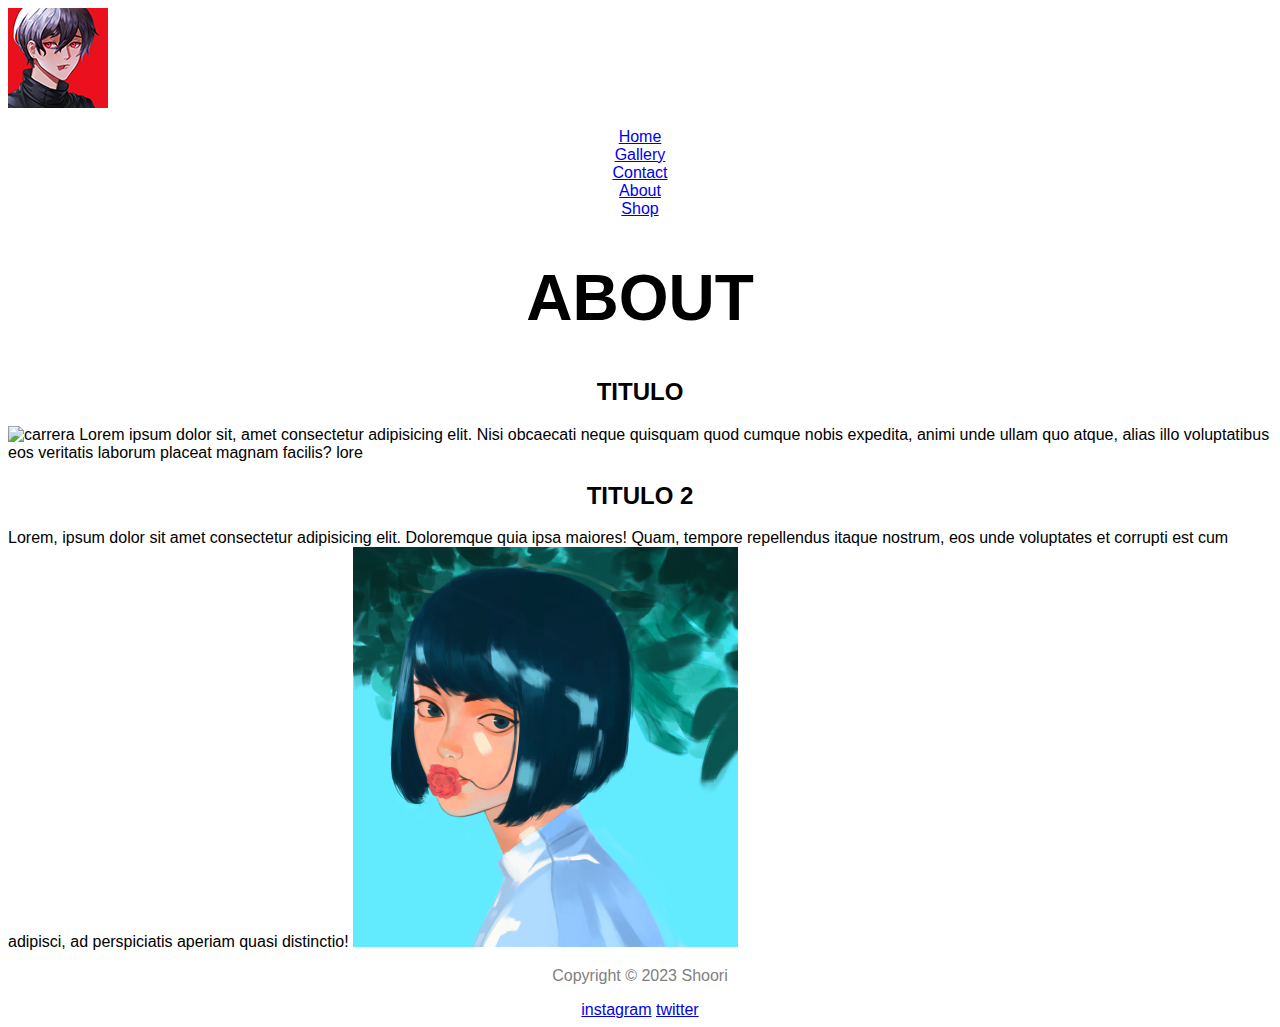
==== pages/about.html @ 1294b1ed "Primer-Commit" ====
<!DOCTYPE html>
<html lang="en">
<head>
    <meta charset="UTF-8">
    <meta name="viewport" content="width=device-width, initial-scale=1.0">
    <title>Shoori - Art</title>
    <!-- CSS de Bootstrap 5 -->
    <link href="https://cdn.jsdelivr.net/npm/bootstrap@5.3.2/dist/css/bootstrap.min.css" rel="stylesheet" integrity="sha384-T3c6CoIi6uLrA9TneNEoa7RxnatzjcDSCmG1MXxSR1GAsXEV/Dwwykc2MPK8M2HN" crossorigin="anonymous">
    <!-- CSS Local -->
    <link rel="stylesheet" href="../css/styles.css">
</head>
<body>
  <!-- Header del About -->
  <header class="headerMain">
    <img src="../Images/logo.jpg" alt="Logo" />
    <nav>
      <ul class="list">
        <li><a href="../index.html">Home</a></li>
        <li><a href="../pages/gallery.html">Gallery</a></li>
        <li><a href="../pages/contact.html">Contact</a></A></li>
        <li><a href="../pages/about.html">About</a></li> 
        <li><a href="../pages/shop.html">Shop</a></li>
      </ul>
    </nav>
  </header>
  <!-- Main del About -->
  <main>
      <h1 class="titleh1 center">ABOUT</h1>
      <section>
        <h2 class="abouth2">TITULO</h2>
        <img src="../Images/CARRE 3.jpg" alt="carrera">
        <span>Lorem ipsum dolor sit, amet consectetur adipisicing elit. Nisi obcaecati neque quisquam quod cumque nobis expedita, animi unde ullam quo atque, alias illo voluptatibus eos veritatis laborum placeat magnam facilis? lore</span>
        <h2 class="abouth2">TITULO 2</h2>
        <span>Lorem, ipsum dolor sit amet consectetur adipisicing elit. Doloremque quia ipsa maiores! Quam, tempore repellendus itaque nostrum, eos unde voluptates et corrupti est cum adipisci, ad perspiciatis aperiam quasi distinctio!</span>
        <img src="../Images/Chica de pelo azul practica.png" alt="chica de pelo azul">
      </section>
  </main>
  <!-- Footer del About -->
    <footer class="footerMain center">
      <p>Copyright © 2023 Shoori</p>
      <a href="https://www.instagram.com/shoori_draws/" target="_blank">instagram</a>
      <a href="https://twitter.com/Shoori_draws" target="_blank">twitter</a>
    </footer>
</body>
</html>
---- css/styles.css ----
/* general */
@font-face {
  font-family: "oswald";
  src: url(../Fonts/Oswald-VariableFont_wght.ttf);
}

body {
  overflow-y: scroll;
}
.center {
  text-align: center;
}
html {
  font-family: "oswald", sans-serif;
}

/* home */
.imgBackground {
  width: 100%;
}

/* gallery */
.footerMain {
  color: grey;
}

/* Listas header */
.list {
  padding-inline-start: 0;
  list-style-type: none;
  text-align: center;
}

/* contact */
.titleh1 {
  font-size: 4rem;
}

/* about */
.abouth2 {
  text-align: center;
}
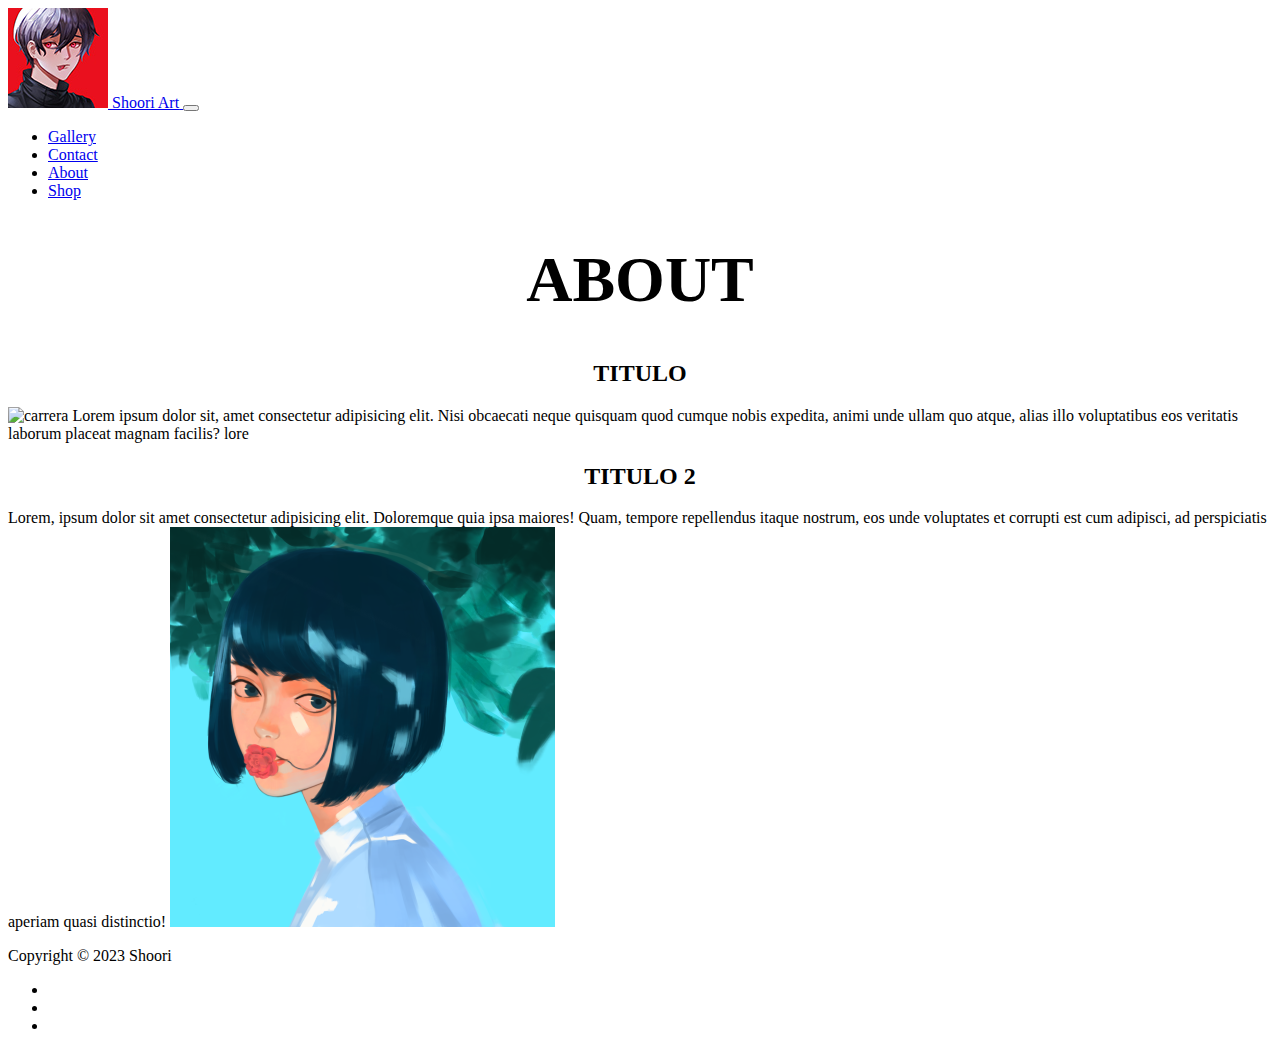
==== commit f5f407e7: "nav-footer-funcionando" ====
--- a/pages/about.html
+++ b/pages/about.html
@@ -1,45 +1,130 @@
 <!DOCTYPE html>
 <html lang="en">
-<head>
-    <meta charset="UTF-8">
-    <meta name="viewport" content="width=device-width, initial-scale=1.0">
+  <head>
+    <meta charset="UTF-8" />
+    <meta name="viewport" content="width=device-width, initial-scale=1.0" />
     <title>Shoori - Art</title>
     <!-- CSS de Bootstrap 5 -->
-    <link href="https://cdn.jsdelivr.net/npm/bootstrap@5.3.2/dist/css/bootstrap.min.css" rel="stylesheet" integrity="sha384-T3c6CoIi6uLrA9TneNEoa7RxnatzjcDSCmG1MXxSR1GAsXEV/Dwwykc2MPK8M2HN" crossorigin="anonymous">
+    <link
+      href="https://cdn.jsdelivr.net/npm/bootstrap@5.3.2/dist/css/bootstrap.min.css"
+      rel="stylesheet"
+      integrity="sha384-T3c6CoIi6uLrA9TneNEoa7RxnatzjcDSCmG1MXxSR1GAsXEV/Dwwykc2MPK8M2HN"
+      crossorigin="anonymous"
+    />
+    <!-- CDN De Iconos De FontAwesome -->
+    <link
+      rel="stylesheet"
+      href="https://cdnjs.cloudflare.com/ajax/libs/font-awesome/6.5.1/css/all.min.css"
+      integrity="sha512-DTOQO9RWCH3ppGqcWaEA1BIZOC6xxalwEsw9c2QQeAIftl+Vegovlnee1c9QX4TctnWMn13TZye+giMm8e2LwA=="
+      crossorigin="anonymous"
+      referrerpolicy="no-referrer"
+    />
     <!-- CSS Local -->
-    <link rel="stylesheet" href="../css/styles.css">
-</head>
-<body>
-  <!-- Header del About -->
-  <header class="headerMain">
-    <img src="../Images/logo.jpg" alt="Logo" />
-    <nav>
-      <ul class="list">
-        <li><a href="../index.html">Home</a></li>
-        <li><a href="../pages/gallery.html">Gallery</a></li>
-        <li><a href="../pages/contact.html">Contact</a></A></li>
-        <li><a href="../pages/about.html">About</a></li> 
-        <li><a href="../pages/shop.html">Shop</a></li>
-      </ul>
-    </nav>
-  </header>
-  <!-- Main del About -->
-  <main>
+    <link rel="stylesheet" href="../css/styles.css" />
+  </head>
+  <body>
+    <!-- Header del About -->
+    <header>
+      <nav class="navbar navbar-expand-xl navbar-light bg-light">
+        <div class="container">
+          <a class="navbar-brand fs-2 fw-bold p-0" href="../index.html">
+            <img class="rounded-circle" src="../Images/logo.jpg" alt="logo" />
+            <span>Shoori Art</span>
+          </a>
+          <!-- Hamburguesa -->
+          <button
+            class="navbar-toggler"
+            type="button"
+            data-bs-toggle="collapse"
+            data-bs-target="#navbarBasic"
+            aria-controls="navbarBasic"
+            aria-expanded="false"
+            aria-label="Toggle navigation"
+          >
+            <span class="navbar-toggler-icon"></span>
+          </button>
+          <!-- ITEMS DE NAVBAR -->
+          <div class="collapse navbar-collapse" id="navbarBasic">
+            <ul class="navbar-nav ms-auto mb-2 mb-xl-0 fs-5 p-2 text-center">
+              <li class="nav-item me-3">
+                <a class="nav-link fw-bold" href="./gallery.html">Gallery</a>
+              </li>
+
+              <li class="nav-item me-3">
+                <a class="nav-link fw-bold" href="./contact.html">Contact</a>
+              </li>
+
+              <li class="nav-item me-3">
+                <a class="nav-link fw-bold active" aria-current="page" href="#"
+                  >About</a
+                >
+              </li>
+
+              <li class="nav-item me-3">
+                <a class="nav-link fw-bold" href="./shop.html">Shop</a>
+              </li>
+            </ul>
+          </div>
+        </div>
+      </nav>
+    </header>
+    <!-- Main del About -->
+    <main>
       <h1 class="titleh1 center">ABOUT</h1>
       <section>
         <h2 class="abouth2">TITULO</h2>
-        <img src="../Images/CARRE 3.jpg" alt="carrera">
-        <span>Lorem ipsum dolor sit, amet consectetur adipisicing elit. Nisi obcaecati neque quisquam quod cumque nobis expedita, animi unde ullam quo atque, alias illo voluptatibus eos veritatis laborum placeat magnam facilis? lore</span>
+        <img src="../Images/CARRE 3.jpg" alt="carrera" />
+        <span
+          >Lorem ipsum dolor sit, amet consectetur adipisicing elit. Nisi
+          obcaecati neque quisquam quod cumque nobis expedita, animi unde ullam
+          quo atque, alias illo voluptatibus eos veritatis laborum placeat
+          magnam facilis? lore</span
+        >
         <h2 class="abouth2">TITULO 2</h2>
-        <span>Lorem, ipsum dolor sit amet consectetur adipisicing elit. Doloremque quia ipsa maiores! Quam, tempore repellendus itaque nostrum, eos unde voluptates et corrupti est cum adipisci, ad perspiciatis aperiam quasi distinctio!</span>
-        <img src="../Images/Chica de pelo azul practica.png" alt="chica de pelo azul">
+        <span
+          >Lorem, ipsum dolor sit amet consectetur adipisicing elit. Doloremque
+          quia ipsa maiores! Quam, tempore repellendus itaque nostrum, eos unde
+          voluptates et corrupti est cum adipisci, ad perspiciatis aperiam quasi
+          distinctio!</span
+        >
+        <img
+          src="../Images/Chica de pelo azul practica.png"
+          alt="chica de pelo azul"
+        />
       </section>
-  </main>
-  <!-- Footer del About -->
-    <footer class="footerMain center">
-      <p>Copyright © 2023 Shoori</p>
-      <a href="https://www.instagram.com/shoori_draws/" target="_blank">instagram</a>
-      <a href="https://twitter.com/Shoori_draws" target="_blank">twitter</a>
+    </main>
+    <!-- Footer del About -->
+    <footer class="bg-light text-dark pt-4 pb-1">
+      <div class="container text-center"></div>
+
+      <div class="text-center">
+        <div class="text-center mb-2 fs-5 fw-bold">
+          <p>Copyright © 2023 Shoori</p>
+        </div>
+      </div>
+
+      <div class="text-center">
+        <ul class="list-untyled list-inline fs-2">
+          <li class="list-inline-item">
+            <a href="#" class="text-dark"> <i class="fab fa-instagram"></i> </a>
+          </li>
+          <li class="list-inline-item">
+            <a href="#" class="text-dark">
+              <i class="fab fa-artstation"></i>
+            </a>
+          </li>
+          <li class="list-inline-item">
+            <a href="#" class="text-dark"> <i class="fab fa-instagram"></i> </a>
+          </li>
+        </ul>
+      </div>
     </footer>
-</body>
-</html>+    <!-- Script de Bootstrap -->
+    <script
+      src="https://cdn.jsdelivr.net/npm/bootstrap@5.3.2/dist/js/bootstrap.bundle.min.js"
+      integrity="sha384-C6RzsynM9kWDrMNeT87bh95OGNyZPhcTNXj1NW7RuBCsyN/o0jlpcV8Qyq46cDfL"
+      crossorigin="anonymous"
+    ></script>
+    <script src="https://cdn.jsdelivr.net/npm/bs5-lightbox@1.8.3/dist/index.bundle.min.js"></script>
+  </body>
+</html>
--- a/css/styles.css
+++ b/css/styles.css
@@ -9,9 +9,6 @@
 }
 .center {
   text-align: center;
-}
-html {
-  font-family: "oswald", sans-serif;
 }
 
 /* home */
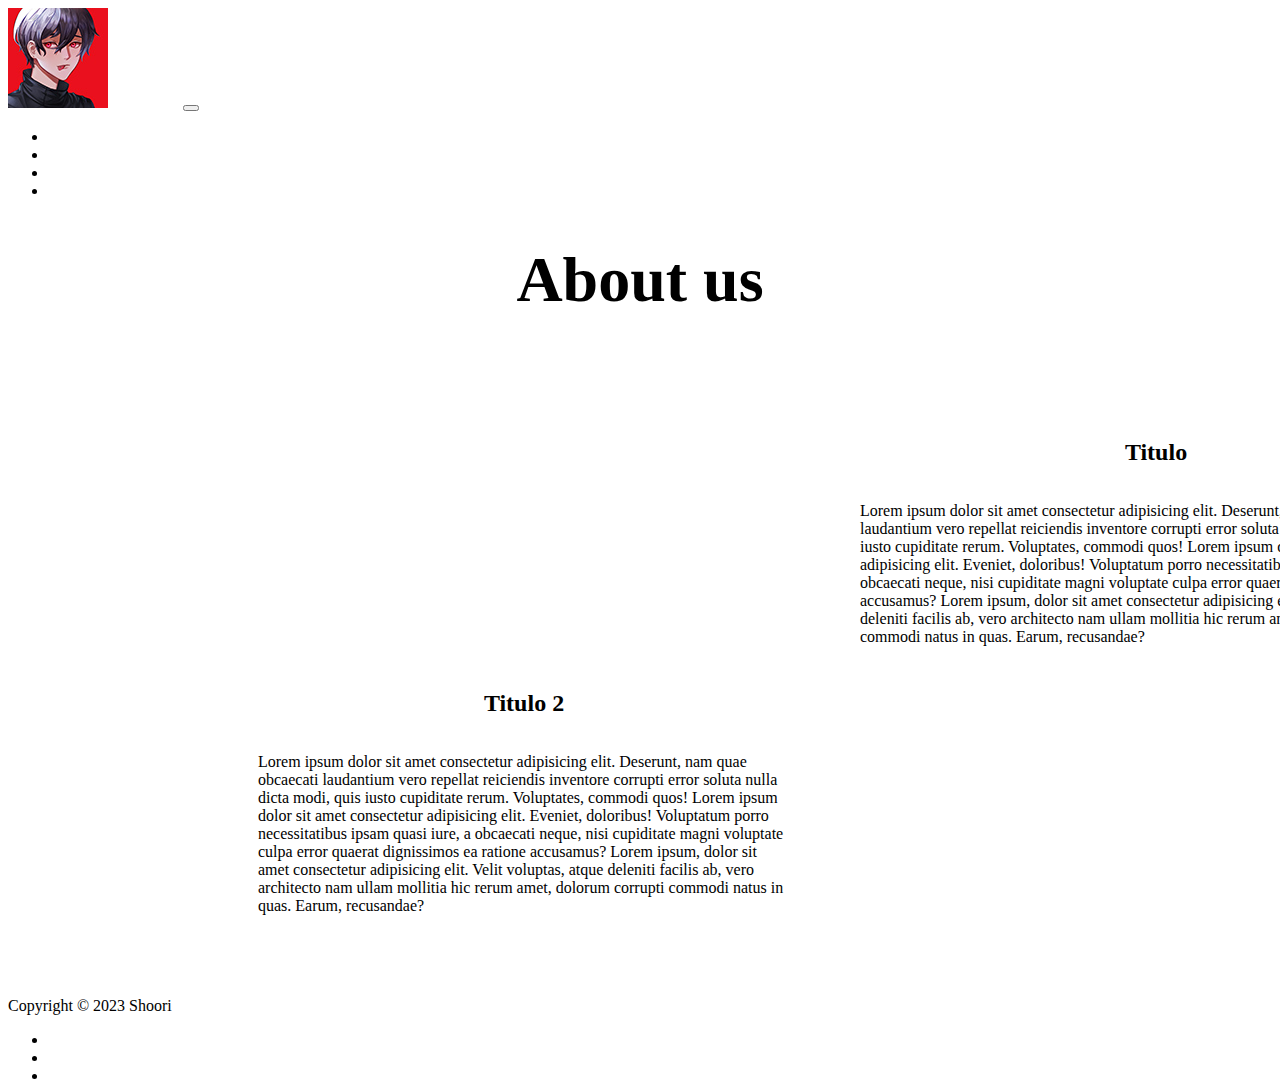
==== commit 6346ab4c: "todas las paginas funcionales git status" ====
--- a/pages/about.html
+++ b/pages/about.html
@@ -24,7 +24,7 @@
   </head>
   <body>
     <!-- Header del About -->
-    <header>
+    <header position-absolute w-100>
       <nav class="navbar navbar-expand-xl navbar-light bg-light">
         <div class="container">
           <a class="navbar-brand fs-2 fw-bold p-0" href="../index.html">
@@ -70,27 +70,49 @@
     </header>
     <!-- Main del About -->
     <main>
-      <h1 class="titleh1 center">ABOUT</h1>
-      <section>
-        <h2 class="abouth2">TITULO</h2>
-        <img src="../Images/CARRE 3.jpg" alt="carrera" />
-        <span
-          >Lorem ipsum dolor sit, amet consectetur adipisicing elit. Nisi
-          obcaecati neque quisquam quod cumque nobis expedita, animi unde ullam
-          quo atque, alias illo voluptatibus eos veritatis laborum placeat
-          magnam facilis? lore</span
-        >
-        <h2 class="abouth2">TITULO 2</h2>
-        <span
-          >Lorem, ipsum dolor sit amet consectetur adipisicing elit. Doloremque
-          quia ipsa maiores! Quam, tempore repellendus itaque nostrum, eos unde
-          voluptates et corrupti est cum adipisci, ad perspiciatis aperiam quasi
-          distinctio!</span
-        >
-        <img
-          src="../Images/Chica de pelo azul practica.png"
-          alt="chica de pelo azul"
-        />
+      <!-- <section>
+        <h1 class="titleh1 center">ABOUT US</h1>
+      </section> -->
+      <h1 class="center titleh1">About us</h1>
+      <section class="contenedor">
+        <div class="box-1 box">
+          <img src="../Images/mitaka 3.png" alt="" />
+        </div>
+        <div class="box-2 box">
+          <h2>Titulo</h2>
+          <p>
+            Lorem ipsum dolor sit amet consectetur adipisicing elit. Deserunt,
+            nam quae obcaecati laudantium vero repellat reiciendis inventore
+            corrupti error soluta nulla dicta modi, quis iusto cupiditate rerum.
+            Voluptates, commodi quos! Lorem ipsum dolor sit amet consectetur
+            adipisicing elit. Eveniet, doloribus! Voluptatum porro
+            necessitatibus ipsam quasi iure, a obcaecati neque, nisi cupiditate
+            magni voluptate culpa error quaerat dignissimos ea ratione
+            accusamus? Lorem ipsum, dolor sit amet consectetur adipisicing elit.
+            Velit voluptas, atque deleniti facilis ab, vero architecto nam ullam
+            mollitia hic rerum amet, dolorum corrupti commodi natus in quas.
+            Earum, recusandae?
+          </p>
+        </div>
+        <div class="box-3 box">
+          <h2>Titulo 2</h2>
+          <p>
+            Lorem ipsum dolor sit amet consectetur adipisicing elit. Deserunt,
+            nam quae obcaecati laudantium vero repellat reiciendis inventore
+            corrupti error soluta nulla dicta modi, quis iusto cupiditate rerum.
+            Voluptates, commodi quos! Lorem ipsum dolor sit amet consectetur
+            adipisicing elit. Eveniet, doloribus! Voluptatum porro
+            necessitatibus ipsam quasi iure, a obcaecati neque, nisi cupiditate
+            magni voluptate culpa error quaerat dignissimos ea ratione
+            accusamus? Lorem ipsum, dolor sit amet consectetur adipisicing elit.
+            Velit voluptas, atque deleniti facilis ab, vero architecto nam ullam
+            mollitia hic rerum amet, dolorum corrupti commodi natus in quas.
+            Earum, recusandae?
+          </p>
+        </div>
+        <div class="box-4 box">
+          <img src="../Images/mitaka 3.png" alt="" />
+        </div>
       </section>
     </main>
     <!-- Footer del About -->
--- a/css/styles.css
+++ b/css/styles.css
@@ -1,22 +1,57 @@
 /* general */
+html {
+  overflow-y: scroll;
+}
 @font-face {
   font-family: "oswald";
   src: url(../Fonts/Oswald-VariableFont_wght.ttf);
 }
-
 body {
-  overflow-y: scroll;
+  height: 100vh;
 }
 .center {
   text-align: center;
 }
 
 /* home */
-.imgBackground {
+
+.bg-img {
+  background-image: url("/Images/Angel\ devil\ mod\ DeviantArt.png");
+  background-position-y: 90px;
+  background-repeat: no-repeat;
+  background-size: cover;
+  height: 100vh;
   width: 100%;
+  overflow: hidden;
+}
+
+.welcome-title {
+  font-size: 8rem;
+}
+
+.caption {
+  height: 100vh;
+  width: 100vw;
+  display: flex;
+  align-items: center;
+  flex-direction: column;
+  justify-content: center;
+  color: white;
+}
+
+.caption-link {
+  text-decoration: none;
+  color: white;
+  font-weight: bold;
+  padding: 0.5rem 2rem;
+  border: 2px solid white;
+  border-radius: 100px;
 }
 
 /* gallery */
+.gallery-contenedor {
+  padding-top: 116px;
+}
 .footerMain {
   color: grey;
 }
@@ -32,8 +67,184 @@
 .titleh1 {
   font-size: 4rem;
 }
+.contact-title {
+  display: flex;
+  padding-top: 116px;
+}
+
+.contact-title .contact-left {
+  width: 50%;
+  color: white;
+  background-color: tomato;
+  display: flex;
+  justify-content: center;
+  padding-top: 20px;
+  padding-right: 120px;
+  flex-direction: column;
+  align-items: flex-end;
+  text-align: right;
+}
+
+.contact-title .contact-right {
+  width: 50%;
+  display: flex;
+  padding: 20px 0px;
+  justify-content: center;
+}
+
+.p-box {
+  width: 500px;
+  line-height: 30px;
+  letter-spacing: 1px;
+}
+
+.span-box {
+  font-size: 1rem;
+}
+.contact-info {
+  display: flex;
+}
+.contact-left-info {
+  display: flex;
+  flex-direction: column;
+  align-items: flex-end;
+  text-align: right;
+  padding: 0px 120px 0px 0px;
+  width: 50%;
+  background-color: tomato;
+  color: white;
+  height: 550px;
+}
+.item {
+  margin-bottom: 60px;
+}
+a {
+  text-decoration: none;
+  color: white;
+}
+.h3-item {
+  letter-spacing: 2px;
+  margin-bottom: 20px;
+  font-size: 1.5rem;
+}
+.icons {
+  font-size: 30px;
+}
+
+.contact-right-info {
+  width: 50%;
+  display: flex;
+  flex-direction: column;
+  align-items: center;
+}
+
+.contact-right-info .top {
+  width: 500px;
+  display: flex;
+  justify-content: space-between;
+  margin-bottom: 30px;
+}
+
+.contact-right-info .top input {
+  width: 45%;
+  font-size: 20px;
+  padding: 10px;
+  border: 2px solid #e3e3e3;
+  outline-color: tomato;
+  border-radius: 5px;
+}
+.contact-right-info textarea {
+  width: 100%;
+  font-size: 20px;
+  height: 300px;
+  padding: 10px;
+  border: 2px solid #e3e3e3;
+  outline-color: tomato;
+  border-radius: 5px;
+  margin-bottom: 30px;
+  resize: none;
+}
+.contact-right-info button {
+  background: tomato;
+  color: white;
+  font-weight: bold;
+  cursor: pointer;
+  padding: 20px 40px;
+  border: none;
+  border-radius: 5px;
+}
 
 /* about */
 .abouth2 {
   text-align: center;
 }
+.contenedor {
+  width: 100%;
+  padding: 50px 200px;
+  display: grid;
+  text-align: center;
+  grid-template-columns: 1fr 1fr;
+  grid-template-rows: 1fr 1fr;
+  grid-template-areas:
+    "box1 box2"
+    "box3 box4";
+}
+.box {
+  /* border: 1px solid tomato; */
+  display: flex;
+  justify-content: center;
+  align-items: center;
+}
+
+.box-1 {
+  grid-area: box1;
+}
+.box-2 {
+  grid-area: box2;
+  display: flex;
+  text-align: left;
+  align-items: center;
+  justify-content: center;
+  flex-direction: column;
+  padding: 0px 20px;
+}
+.box-3 {
+  grid-area: box3;
+  display: flex;
+  text-align: left;
+  align-items: center;
+  justify-content: center;
+  flex-direction: column;
+  padding: 0px 50px;
+}
+.box-4 {
+  grid-area: box4;
+}
+
+/* mq de celular */
+@media screen and (max-width: 450px) {
+  /* Media de home */
+  .welcome-title {
+    font-size: 4rem;
+  }
+  .bg-img {
+    background-position-y: 10px;
+    background-position-x: -120px;
+  }
+  .caption {
+    justify-content: center;
+    height: 150vh;
+  }
+  /* Media de about */
+  .contenedor {
+    padding: 0px;
+    margin: 0px;
+    grid-template-columns: 1fr;
+    grid-template-rows: 1fr 1fr 1fr 1fr;
+    grid-template-areas:
+      "box1"
+      "box2"
+      "box4"
+      "box3";
+  }
+}
